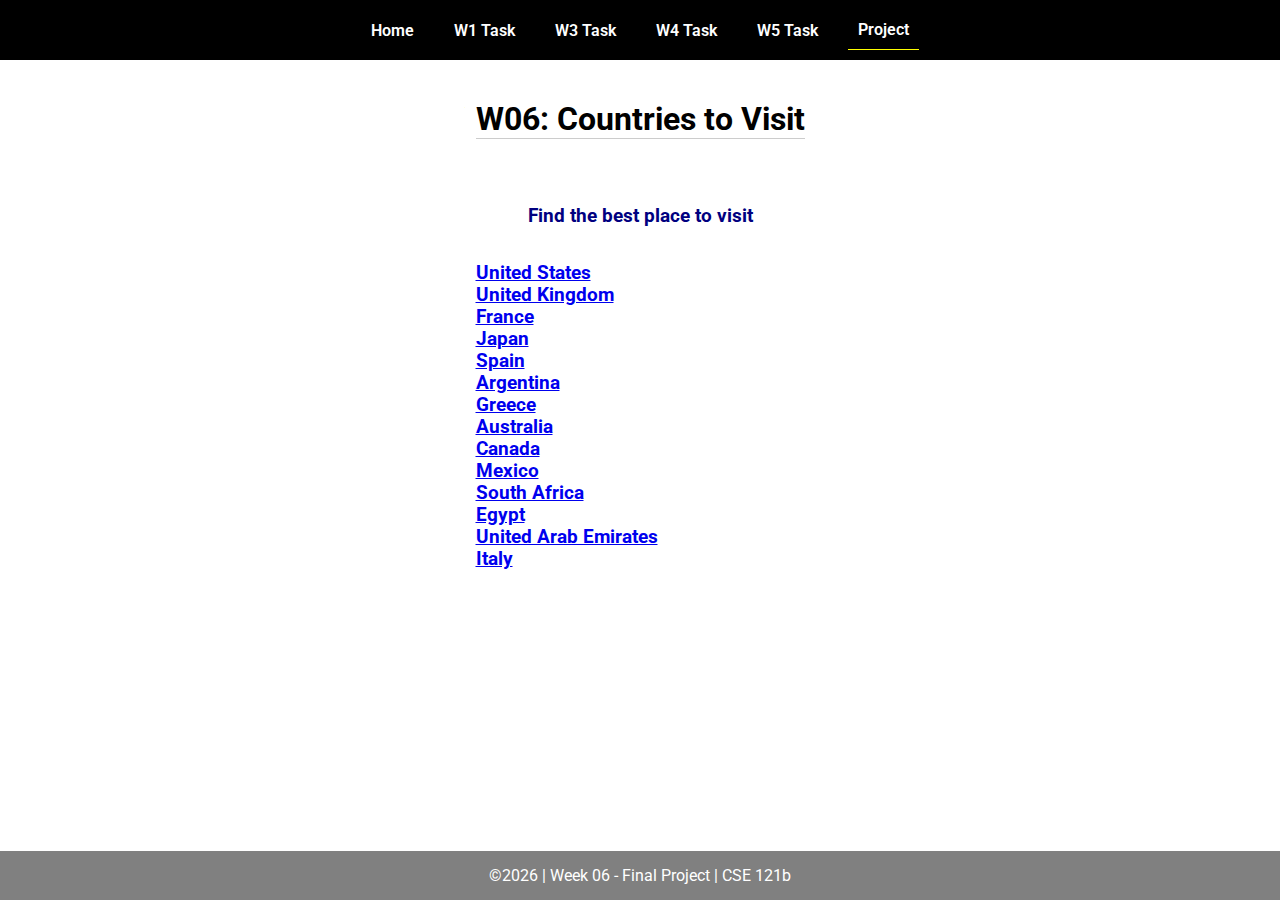
==== project.html @ 8d466410 "Project first features build, JSON file completed without images paths, fetchData() done, working on" ====
<!DOCTYPE html>
<html lang="en">

<head>
  <meta charset="UTF-8">
  <meta name="viewport" content="width=device-width, initial-scale=1.0">
  <title>CSE 121b | W05: Programming Tasks</title>
  <link rel="preconnect" href="https://fonts.googleapis.com">
  <link rel="preconnect" href="https://fonts.gstatic.com" crossorigin>
  <link href="https://fonts.googleapis.com/css2?family=Roboto:wght@400;600&display=swap"
    rel="stylesheet">
  <link rel="stylesheet" href="styles/main.css">
</head>
<body>
    <nav>
      <ul id="menu">
        <li><a id="toggleMenu">&equiv;</a></li>
        <li><a href="index.html">Home</a></li>
        <li><a href="w01-task.html">W1 Task</a></li>
        <li><a href="w03-task.html">W3 Task</a></li>
        <li><a href="w04-task.html">W4 Task</a></li>
        <li><a href="w05-task.html">W5 Task</a></li>
        <li><a href="project.html" class="active">Project</a></li>
      </ul>
    </nav>
    <main>
        <h1>W06: Countries to Visit</h1>
        <h2>Find the best place to visit</h2>
        <div id="countries">
        </div>
    </main>

<footer>
    &copy;<span id="year"></span> | Week 06  - Final Project | CSE 121b
  </footer>
  <script src="scripts/main.js"></script>
  <script>
    document.getElementById("year").innerHTML = new Date().getFullYear();
  </script>
  <script src="scripts/project.js"></script>
</body>

</html>
---- styles/main.css ----
/* Universal Selector */
* {
    margin: 0;
    padding: 0;
    box-sizing: border-box;
}

/* HTML Selectors */
body {
    font-family: 'Roboto', Helvetica, sans-serif;
}

nav {
    background-color: black;
    width: 100%;
    position: fixed;
    top: 0;
}

nav ul {
    display: flex;
    flex-direction: column;
    align-items: center;
    max-width: fit-content;
    margin: 0 auto;
}

nav ul li {
    flex: 1 1 auto;
}

nav ul li:first-child {
    display: block;
    font-size: 2rem;
}

nav ul li:first-child a {
    padding: 1px 10px;
}

nav ul li {
    display: none;
    list-style: none;
    margin: 10px;
}

nav ul li a {
    display: block;
    padding: 10px;
    text-decoration: none;
    font-weight: 600;
    color: white;
    text-align: center;
}

nav ul li a:hover {
    background-color: #efefef;
    color: black;
}

h1, h2 {
    text-align: center;
    margin-bottom: 15px;

}

h1 {
border-bottom: 1px solid #ccc;
}

h2 {
    font-size: 1.2rem;
    color: navy;
    text-align: center;
    margin-top: 30px;
}

main {
    margin-top: 125px;
    display: grid;
    grid-template-columns: 1fr;
    grid-gap: 20px;
    align-items: center;
    justify-content: center;
}

picture {
    margin: 0 auto;
}

picture img {
    width: 240px;
    height: auto;
    border-radius: 5%;
    border: 1px solid #ccc;
    box-shadow: 0 0 30px #777;
}

section {
    display: flex;
    flex-direction: column;
    align-items: center;
    margin: 10px
}

label {
    margin: 15px 0;
}

footer {
    background-color: gray;
    color: white;
    padding: 15px;
    text-align: center;
    width: 100%;
    position: fixed;
    bottom: 0;
}

/* Class Selectors */
.active {
    border-bottom: 1px solid yellow;
}

.open li {
    display: block;
}

.block {
    display: block;
}

article{
    max-width: 100%;
}
img{
    max-width: 400px;
    max-height: 250px;
}

/* ID Selectors */
#temples {
    margin: 0 auto;
    display: grid;
    grid-template-columns: 1fr 1fr 1fr;
    gap: 20px;
}

#sortBy {
    margin: 0 auto;
    width: fit-content;
}
/* Media Queries */
@media only screen and (min-width: 32.5em) {
    nav ul {
        flex-direction: row;
    }

    nav ul li:first-child {
        display: none;
    }

    nav ul li {
        display: block;
    }

    main {
        margin: 100px auto 20px;
        grid-template-columns: 1/2fr 1fr 1/2fr;
        max-width: -moz-fit-content;
        max-width: fit-content;

    }

}
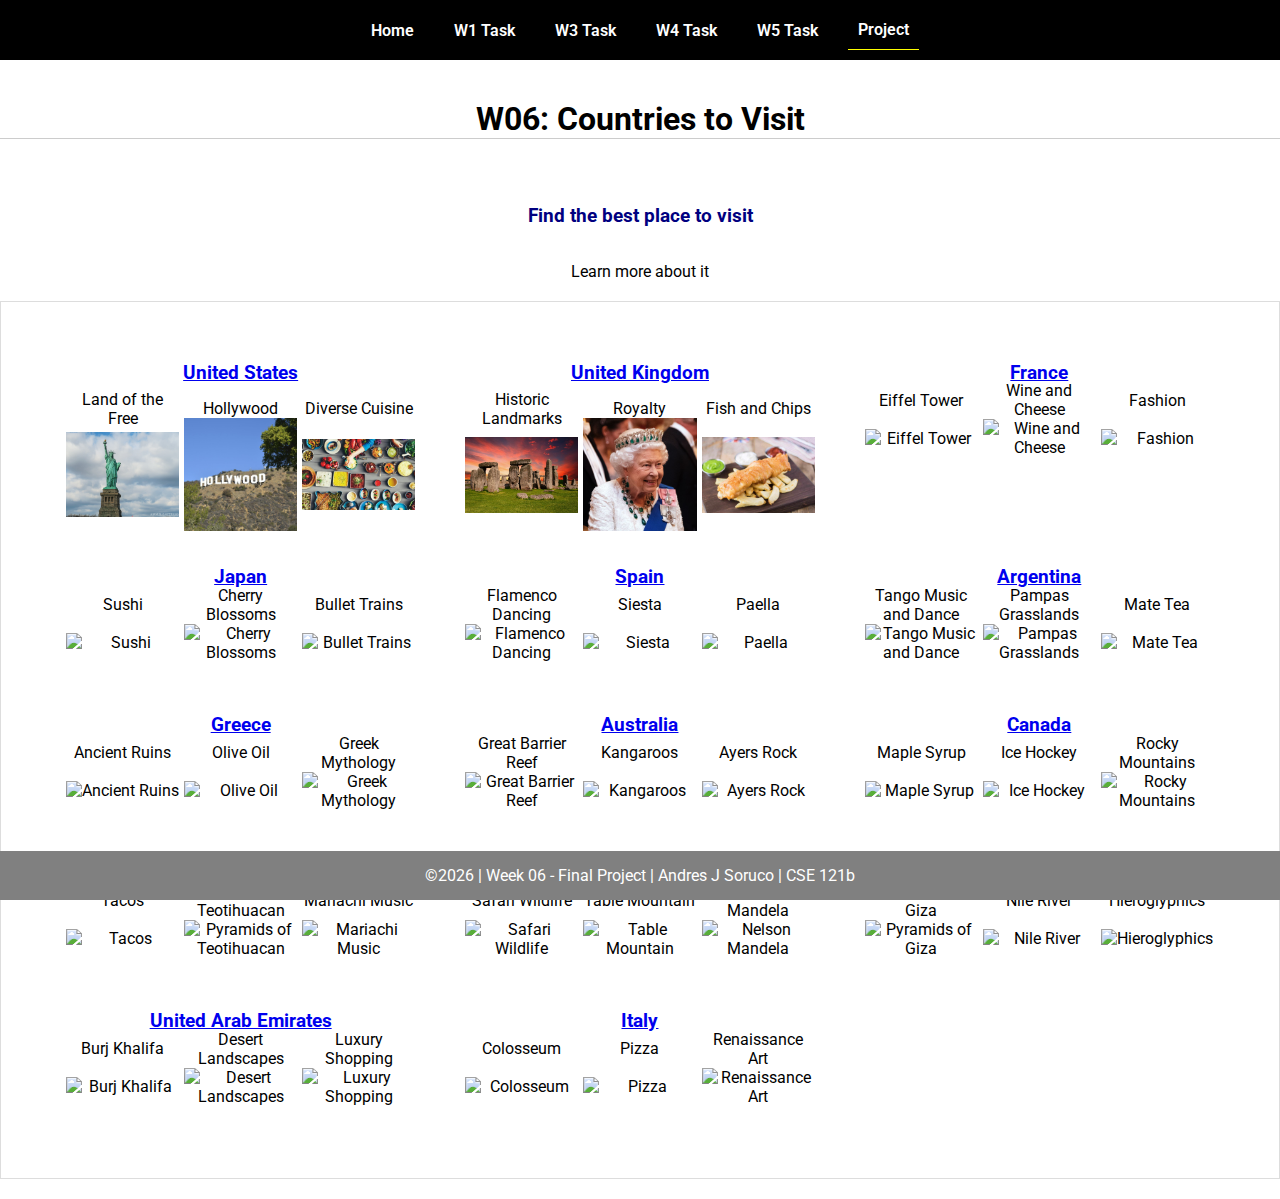
==== commit a2d8ee04: "JS working to display country cards, JSON file needs updates and the images need to be added to the " ====
--- a/project.html
+++ b/project.html
@@ -26,12 +26,13 @@
     <main>
         <h1>W06: Countries to Visit</h1>
         <h2>Find the best place to visit</h2>
+        <p>Learn more about it</p>
         <div id="countries">
         </div>
     </main>
 
 <footer>
-    &copy;<span id="year"></span> | Week 06  - Final Project | CSE 121b
+    &copy;<span id="year"></span> | Week 06  - Final Project | Andres J Soruco | CSE 121b
   </footer>
   <script src="scripts/main.js"></script>
   <script>
--- a/styles/main.css
+++ b/styles/main.css
@@ -74,7 +74,9 @@
     text-align: center;
     margin-top: 30px;
 }
-
+p {
+    text-align: center;
+}
 main {
     margin-top: 125px;
     display: grid;
@@ -117,6 +119,15 @@
     bottom: 0;
 }
 
+article{
+    max-width: 100%;
+}
+img{
+    max-width: 400px;
+    max-height: 250px;
+}
+
+
 /* Class Selectors */
 .active {
     border-bottom: 1px solid yellow;
@@ -130,12 +141,44 @@
     display: block;
 }
 
-article{
-    max-width: 100%;
-}
-img{
-    max-width: 400px;
-    max-height: 250px;
+/*Project Countries Page*/
+
+.countries-article{
+    display: grid;
+    grid-template-columns: repeat(3, 1fr);
+    gap: 20px;
+    border: 1px solid #ddd;
+    padding: 50px;
+    text-align: center;
+}
+.country-card{
+    padding: 10px;
+}
+.country-card h3 {
+    grid-column: span 3; /* Expands h3 to all 3 columns */
+}
+
+.features-div {
+    display: grid;
+    grid-template-columns: repeat(3, 1fr);
+    grid-gap: 5px; 
+    margin: 5px
+}
+
+.features-div div {
+    display: grid;
+    grid-template-columns: 1fr;
+    grid-template-rows: 30% 70%;
+    align-items: center;
+}
+
+.features-div div p {
+    grid-row: 1; /* The top 30% for the text */
+}
+
+.features-div div img {
+    grid-row: 2; /* The bottom 70% for the image */
+    max-width: 100%; /* Ensure the image fits within the div */
 }
 
 /* ID Selectors */
